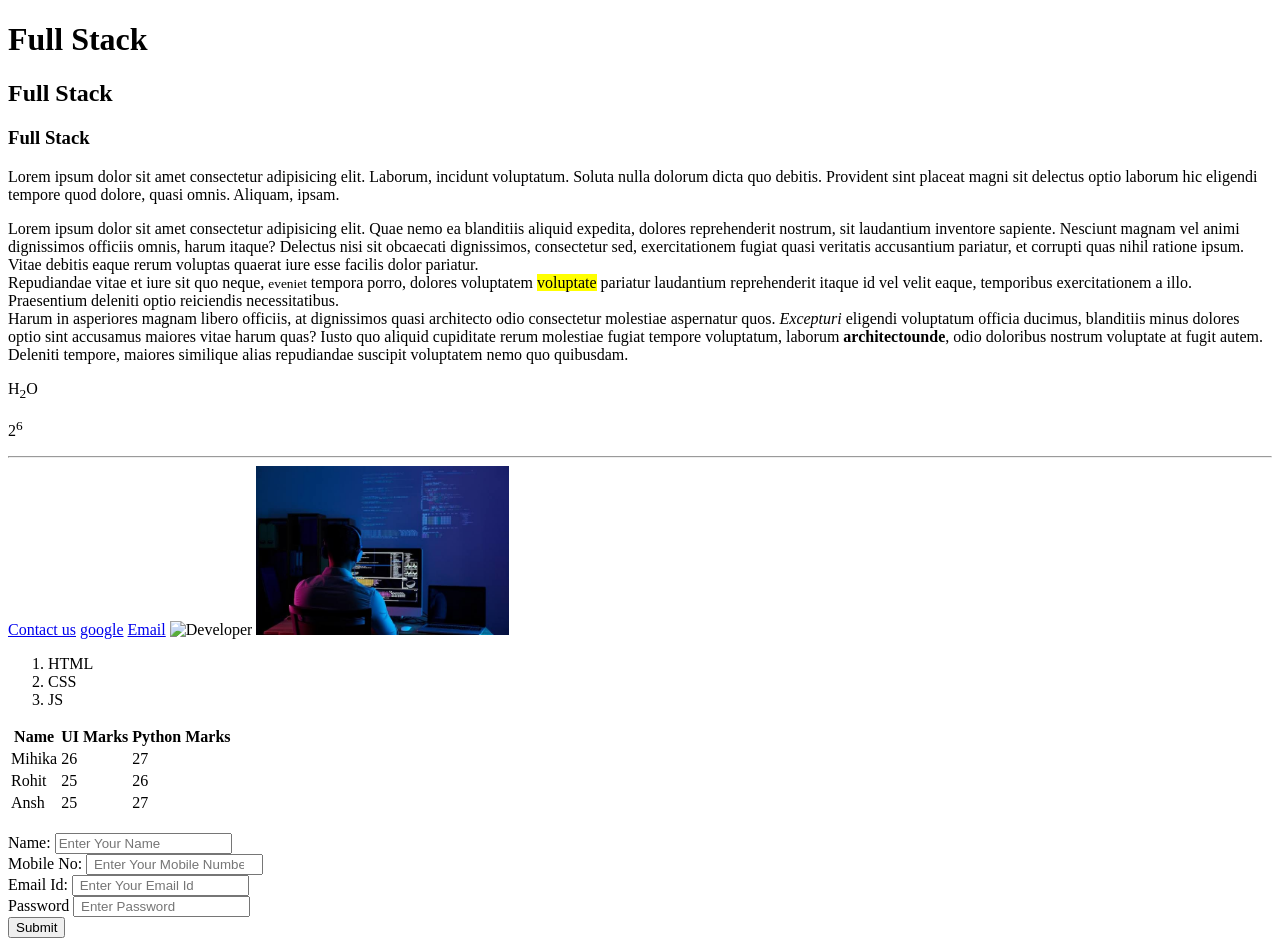
==== HTML/index.html @ 6fdd3476 "First Commit" ====
<!DOCTYPE html>
<html lang="en">

<head>
    <meta charset="UTF-8">
    <meta name="viewport" content="width=device-width, initial-scale=1.0">
    <title>Learning HTML</title>
</head>

<body>
    <h1>Full Stack</h1>
    <h2>Full Stack</h2>
    <h3>Full Stack</h3>
    <p>Lorem ipsum dolor sit amet consectetur adipisicing elit. Laborum, incidunt voluptatum. Soluta nulla dolorum dicta
        quo debitis. Provident sint placeat magni sit delectus optio laborum hic eligendi tempore quod dolore, quasi
        omnis. Aliquam, ipsam.</p>
    <p>Lorem ipsum dolor sit amet consectetur adipisicing elit. Quae nemo ea blanditiis aliquid expedita, dolores
        reprehenderit nostrum, sit laudantium inventore sapiente. Nesciunt magnam vel animi dignissimos officiis omnis,
        harum itaque?
        Delectus nisi sit obcaecati dignissimos, consectetur sed, exercitationem fugiat quasi veritatis accusantium
        pariatur, et corrupti quas nihil ratione ipsum. Vitae debitis eaque rerum voluptas quaerat iure esse facilis
        dolor pariatur.
        <br>
        Repudiandae vitae et iure sit quo neque, <small>eveniet</small> tempora porro, dolores voluptatem <mark>voluptate</mark> pariatur laudantium
        reprehenderit itaque id vel velit eaque, temporibus exercitationem a illo. Praesentium deleniti optio reiciendis
        necessitatibus.
        <br>
        Harum in asperiores magnam libero officiis, at dignissimos quasi architecto odio consectetur molestiae
        aspernatur quos. <em>Excepturi</em> eligendi voluptatum officia ducimus, blanditiis minus dolores optio sint accusamus
        maiores vitae harum quas?
        Iusto quo aliquid cupiditate rerum molestiae fugiat tempore voluptatum, laborum <b>architectounde</b>, odio doloribus
        nostrum voluptate at fugit autem. Deleniti tempore, maiores similique alias repudiandae suscipit voluptatem nemo
        quo quibusdam.</p>
        <p>H<sub>2</sub>O</p>
        <p>2<sup>6</sup></p>
        <hr>
    <a href="./index2.html" target="_blank">Contact us</a>
    <a href="https://www.google.com/">google</a>
    <a href="mailto:rajrohit5783@gmail.com">Email</a>
    <img src="https://cdn-icons-png.flaticon.com/512/10169/101718.png" alt="Developer">
<img src="./Developer.jpeg" alt="Developer on Chair" width="20%" height="30%">

<ol>
    <li>HTML</li>
    <li>CSS</li>
    <li>JS</li>
</ol>

<table>
    <tr>
        <th>Name</th>
        <th>UI Marks</th>
        <th>Python Marks</th>
    </tr>
    <tr>
        <td>Mihika</td>
        <td>26</td>
        <td>27</td>
    </tr>
    <tr>
        <td>Rohit</td>
        <td>25</td>
        <td>26</td>
    </tr>
    <tr>
        <td>Ansh</td>
        <td>25</td>
        <td>27</td>
    </tr>
</table>
<br>
<form action="">
    <label for="">Name:</label>
    <input type="text" placeholder="Enter Your Name">
    <br>
    <label for="">Mobile No:</label>
    <input type="number" placeholder=" Enter Your Mobile Number">
    <br>
    <label for="">Email Id:</label>
    <input type="email" placeholder=" Enter Your Email Id">
    <br>
    <label for="">Password</label>
    <input type="password" placeholder=" Enter Password">
    <br>
    <button>Submit</button>
</form>
</body>

</html>
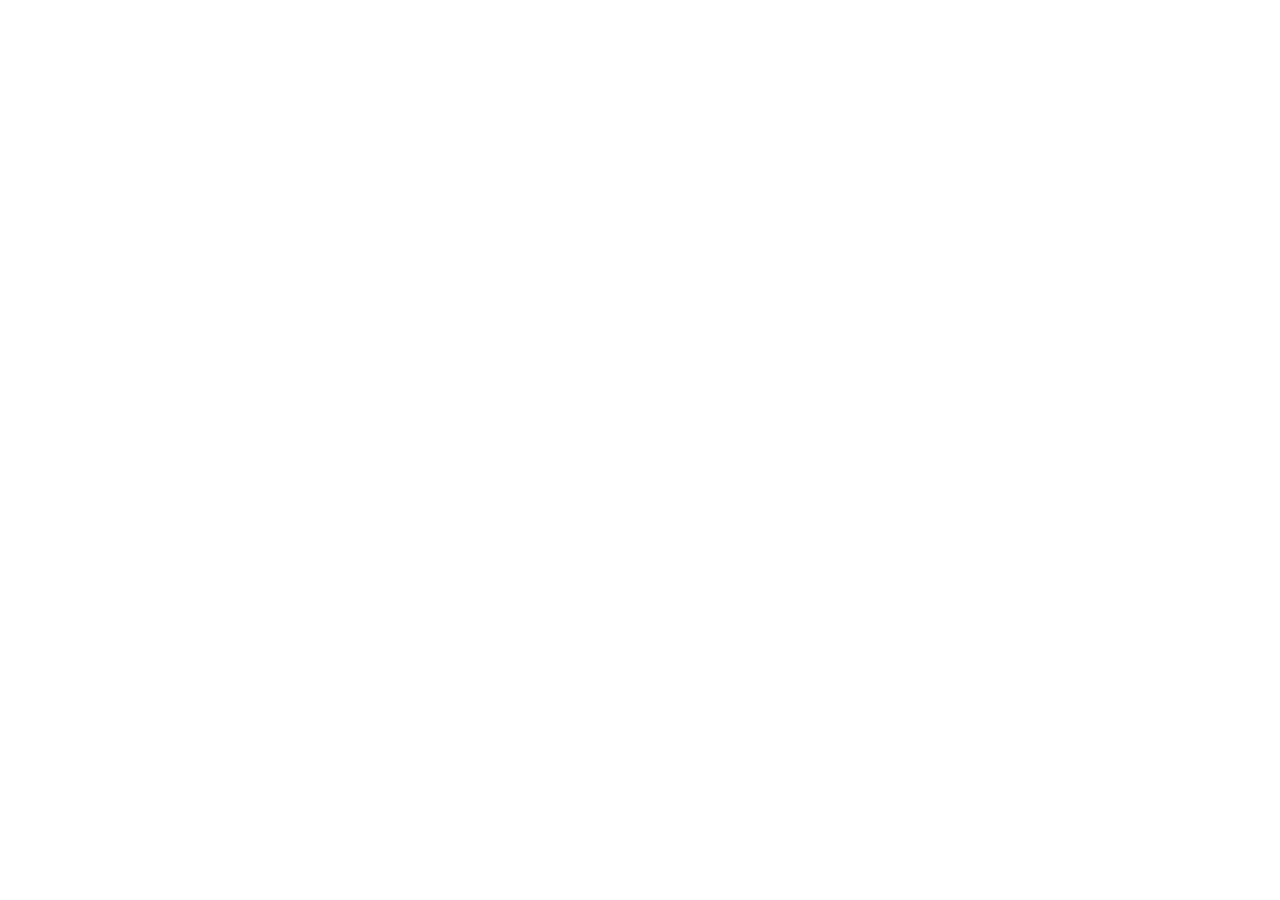
==== commit cc85c9fc: "Assignments" ====
--- a/HTML/index.html
+++ b/HTML/index.html
@@ -5,10 +5,13 @@
     <meta charset="UTF-8">
     <meta name="viewport" content="width=device-width, initial-scale=1.0">
     <title>Learning HTML</title>
+    <style>
+        
+    </style>
 </head>
 
 <body>
-    <h1>Full Stack</h1>
+    <!-- <h1>Full Stack</h1>
     <h2>Full Stack</h2>
     <h3>Full Stack</h3>
     <p>Lorem ipsum dolor sit amet consectetur adipisicing elit. Laborum, incidunt voluptatum. Soluta nulla dolorum dicta
@@ -46,7 +49,7 @@
     <li>JS</li>
 </ol>
 
-<table>
+<table border="1">
     <tr>
         <th>Name</th>
         <th>UI Marks</th>
@@ -70,20 +73,52 @@
 </table>
 <br>
 <form action="">
-    <label for="">Name:</label>
-    <input type="text" placeholder="Enter Your Name">
+    <label for="name">Name:</label>
+    <input type="text" placeholder="Enter Your Name" id="name">
     <br>
-    <label for="">Mobile No:</label>
-    <input type="number" placeholder=" Enter Your Mobile Number">
+    <label for="num">Mobile No:</label>
+    <input type="number" placeholder=" Enter Your Mobile Number" id="num">
     <br>
-    <label for="">Email Id:</label>
-    <input type="email" placeholder=" Enter Your Email Id">
+    <label for="email">Email Id:</label>
+    <input type="email" placeholder=" Enter Your Email Id" id="email">
     <br>
-    <label for="">Password</label>
-    <input type="password" placeholder=" Enter Password">
+    <label for="pass">Password</label>
+    <input type="password" placeholder=" Enter Password" id=" pass">
     <br>
-    <button>Submit</button>
-</form>
+    <label for="des">description:</label>
+    <br>
+    <textarea name="" id="des" placeholder="Enter Your description"></textarea>
+    <br>
+    <label for="date">Dtae:</label>
+    <input type="date" id="date">
+    <br>
+
+    <label>Gender:</label>
+
+    <input type="checkbox" name="gender" id ="male">
+    <label for="male">Male</label>
+     
+    <input type="checkbox" name="gender" id="female">
+    <label for="female">Female</label>
+    
+    <br>
+
+    <label for="coun">Country</label>
+    <select name="Country" id="coun">
+        <option value="">India</option>
+        <option value="">USA</option>
+        <option value="">China</option>
+        <option value="">Russia</option>
+    </select>
+    <br>
+        <button type="submit">Submit</button>
+     
+</form> -->
+
+
+
+    
+
 </body>
 
-</html>+</html> 
